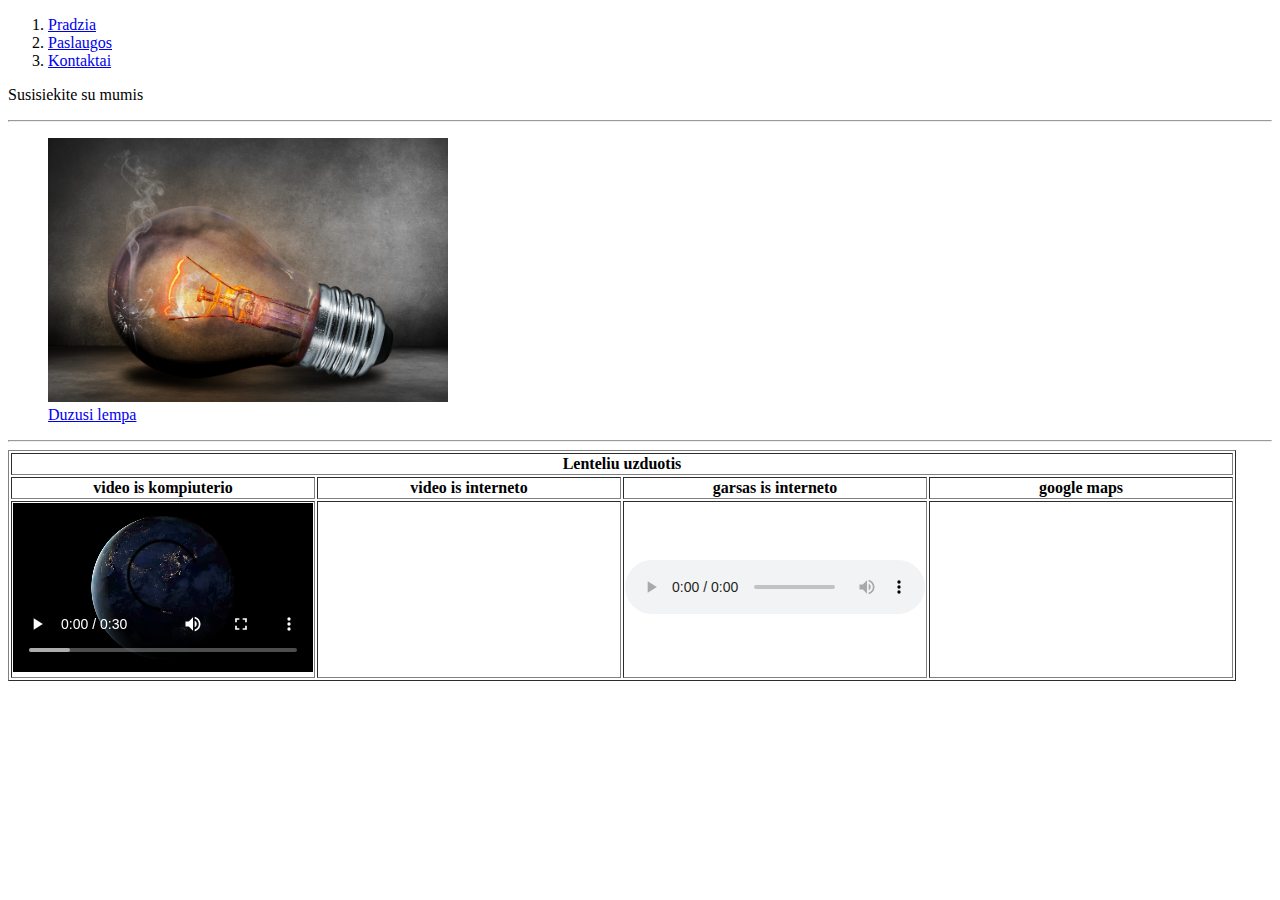
==== 2HTML2/index.html @ bf824c8f "prideda pirma antra pamokos" ====
<!DOCTYPE html>
<html lang="">
	<head>
		<meta charset="utf-8">
		<meta name="viewport" content="width=device-width, initial-scale=1.0">
		<title>Nuorodos, nuotraukos, lenteles</title>
	</head>

	<body>
		<!-- TODO -->
		<ol>
			<li>
				<a href="https://www.google.lt" 
				target="_blank">
					Pradzia
				</a>
			</li>
			<li>
				<a href="paslaugos/index.html" title="visos musu paslaugos">
					Paslaugos
				</a>
			</li>
			<li>
				<a href="#kontaktai">
					Kontaktai
				</a>
			</li>
	<!--		<li>Akcijos</li>-->
		</ol>
		<p id="kontaktai">Susisiekite su mumis</p>
		
		<hr>
		
			<figure>
				<a href="lamp.jpg" taget="_blank">
					<img src="lamp.jpg" alt="sviecianti lempa" title="sviecianti lempa" width="400">
				</a>		
				<figcaption><a href="lamp.jpg" target="_blank">Duzusi lempa</a></figcaption>
			</figure>
				
		<hr>
		
		<table border="1">
			<tr>
				<th colspan="4">Lenteliu uzduotis</th>
			</tr>
			<tr>
				<th>video is kompiuterio</th>
				<th>video is interneto</th>
				<th>garsas is interneto</th>
				<th>google maps</th>
			</tr>
			<tr>
				<td>
					<video src="video.webm" width="300" controls></video>
				</td>
				<td>
					<iframe width="300"
					src="https://www.youtube.com/embed/ecmwWZmaU0A" frameborder="0" 
					allow="accelerometer; autoplay; encrypted-media; gyroscope; picture-in-picture" allowfullscreen></iframe>
				</td>
				<td>
					<audio src="https://file-examples.com/wp-content/uploads/2017/11/file_example_OOG_1MG.ogg" controls></audio>
				</td>
				<td>
					<iframe src="https://www.google.com/maps/embed?pb=!1m18!1m12!1m3!1d3152.32798220125!2d145.33621431461015!3d-37.80578597975384!2m3!1f0!2f0!3f0!3m2!1i1024!2i768!4f13.1!3m3!1m2!1s0x0%3A0x0!2zMzfCsDQ4JzIwLjgiUyAxNDXCsDIwJzE4LjMiRQ!5e0!3m2!1slt!2slt!4v1591726136551!5m2!1slt!2slt" width="300" frameborder="0" style="border:0;" allowfullscreen="" aria-hidden="false" tabindex="0"></iframe>
				</td>
			</tr>
		</table>
	</body>
</html>
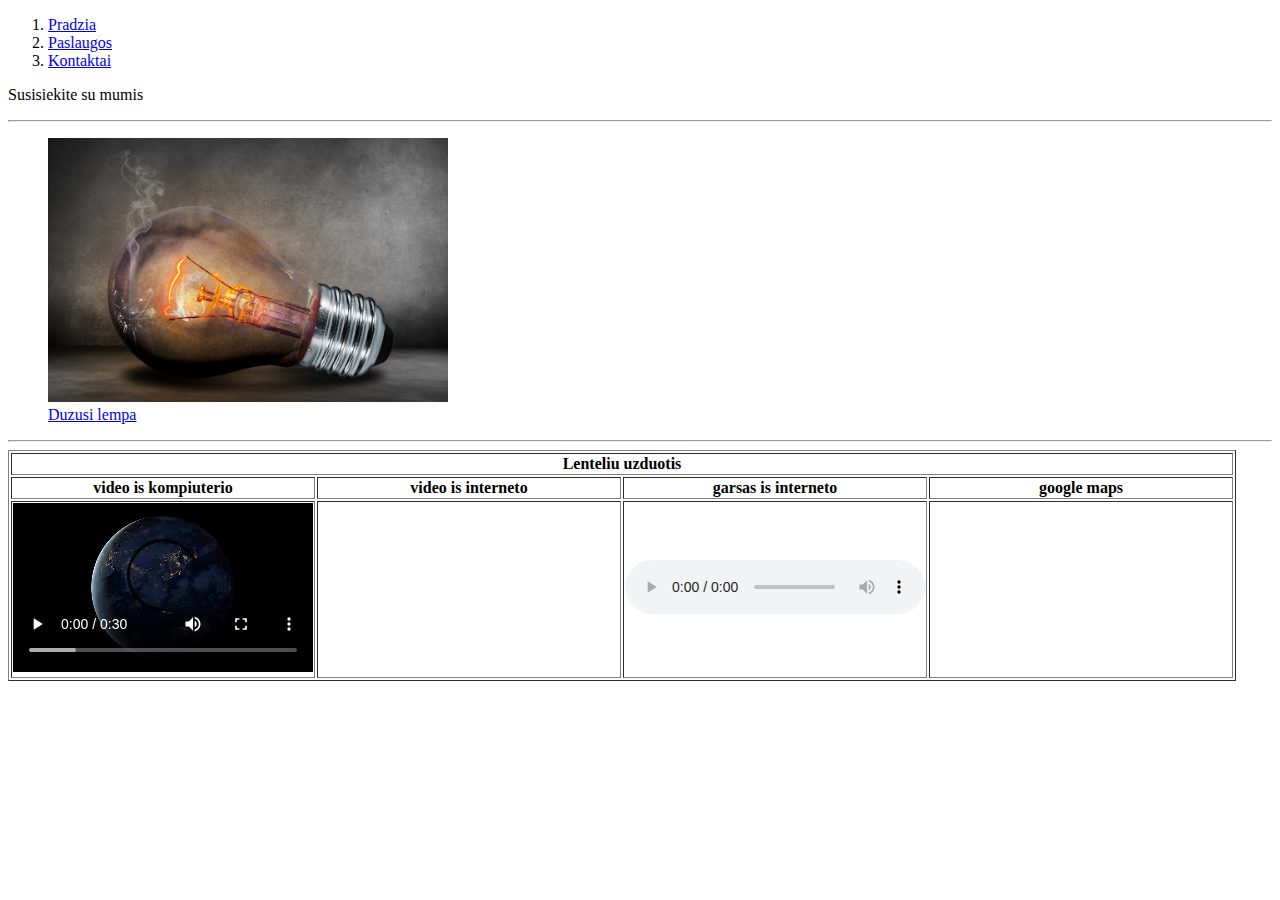
==== commit 19a9cac3: "space fix" ====
--- a/2HTML2/index.html
+++ b/2HTML2/index.html
@@ -34,7 +34,7 @@
 			<figure>
 				<a href="lamp.jpg" taget="_blank">
 					<img src="lamp.jpg" alt="sviecianti lempa" title="sviecianti lempa" width="400">
-				</a>		
+				</a>
 				<figcaption><a href="lamp.jpg" target="_blank">Duzusi lempa</a></figcaption>
 			</figure>
 				
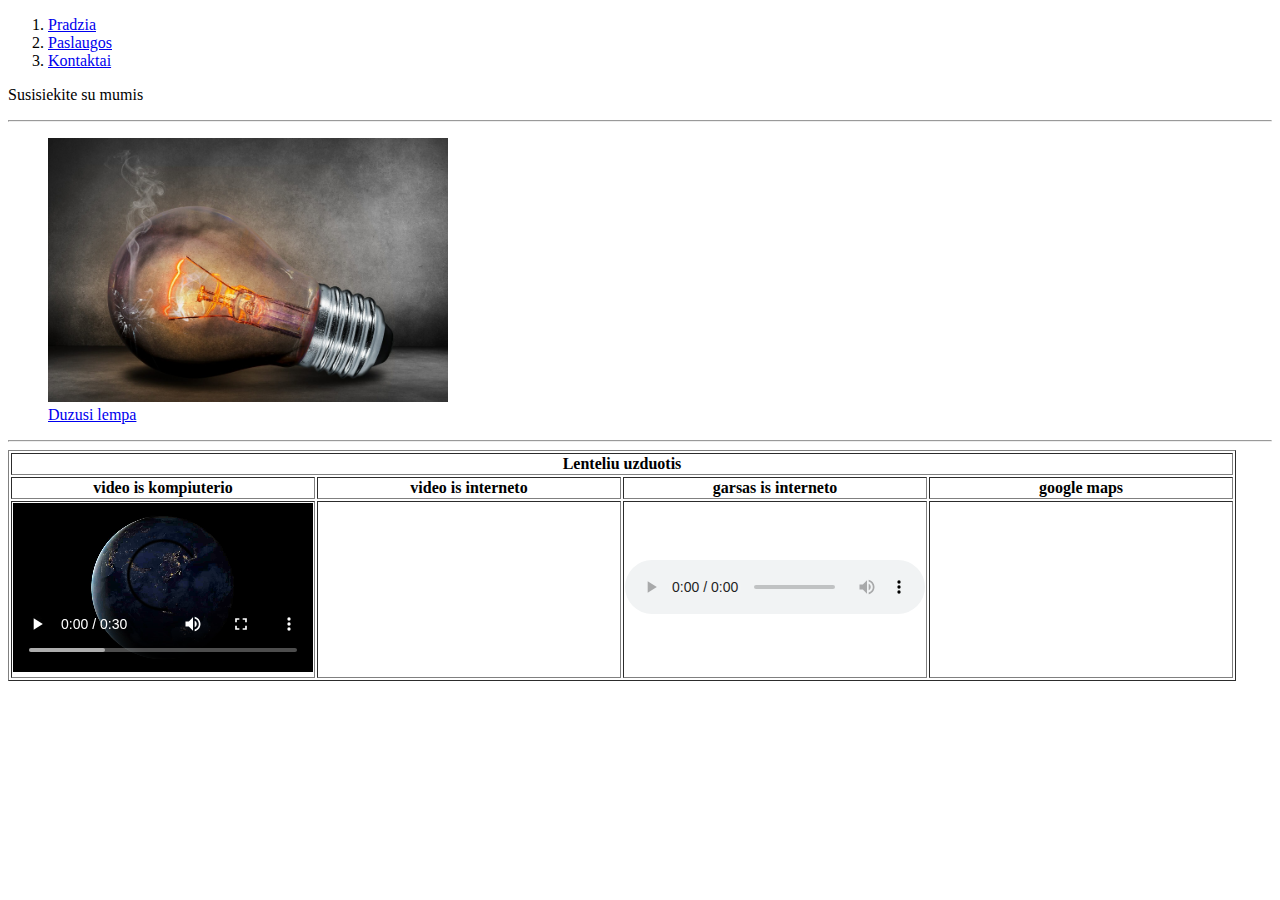
==== commit 8f383261: "Fixed" ====
--- a/2HTML2/index.html
+++ b/2HTML2/index.html
@@ -1,5 +1,5 @@
 <!DOCTYPE html>
-<html lang="">
+<html lang="lt">
 	<head>
 		<meta charset="utf-8">
 		<meta name="viewport" content="width=device-width, initial-scale=1.0">
@@ -7,11 +7,9 @@
 	</head>
 
 	<body>
-		<!-- TODO -->
 		<ol>
 			<li>
-				<a href="https://www.google.lt" 
-				target="_blank">
+				<a href="https://www.google.lt" target="_blank">
 					Pradzia
 				</a>
 			</li>
@@ -33,9 +31,13 @@
 		
 			<figure>
 				<a href="lamp.jpg" taget="_blank">
-					<img src="lamp.jpg" alt="sviecianti lempa" title="sviecianti lempa" width="400">
+					<img src="lamp.jpg" alt="Duzusi lempa" title="Duzusi lempa" width="400">
 				</a>
-				<figcaption><a href="lamp.jpg" target="_blank">Duzusi lempa</a></figcaption>
+				<figcaption>
+					<a href="lamp.jpg" target="_blank">
+						Duzusi lempa
+					</a>
+				</figcaption>
 			</figure>
 				
 		<hr>
@@ -55,8 +57,7 @@
 					<video src="video.webm" width="300" controls></video>
 				</td>
 				<td>
-					<iframe width="300"
-					src="https://www.youtube.com/embed/ecmwWZmaU0A" frameborder="0" 
+					<iframe width="300" src="https://www.youtube.com/embed/ecmwWZmaU0A" frameborder="0"
 					allow="accelerometer; autoplay; encrypted-media; gyroscope; picture-in-picture" allowfullscreen></iframe>
 				</td>
 				<td>
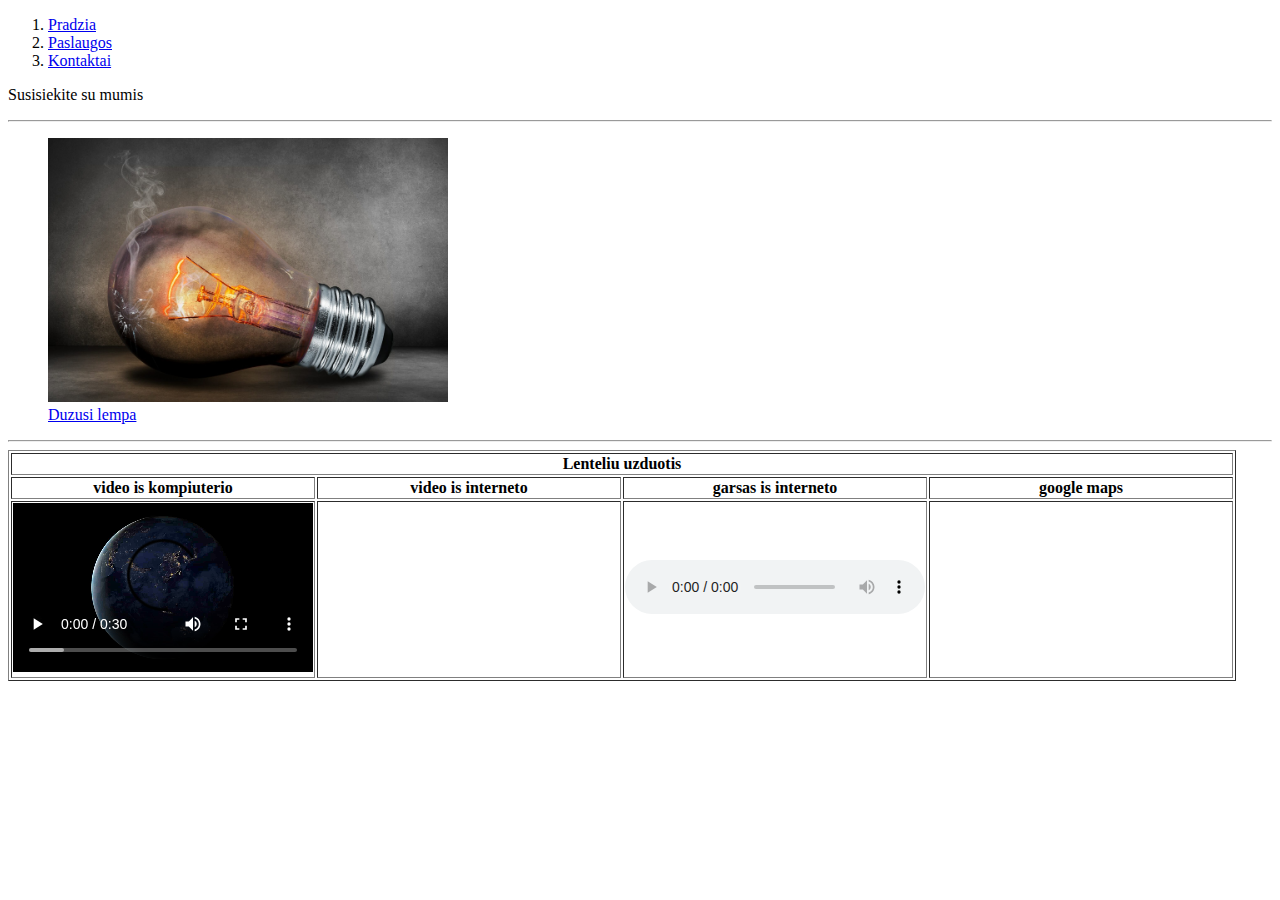
==== commit 22304aa6: "classwork" ====
--- a/2HTML2/index.html
+++ b/2HTML2/index.html
@@ -30,7 +30,7 @@
 		<hr>
 		
 			<figure>
-				<a href="lamp.jpg" taget="_blank">
+				<a href="lamp.jpg" target="_blank">
 					<img src="lamp.jpg" alt="Duzusi lempa" title="Duzusi lempa" width="400">
 				</a>
 				<figcaption>
